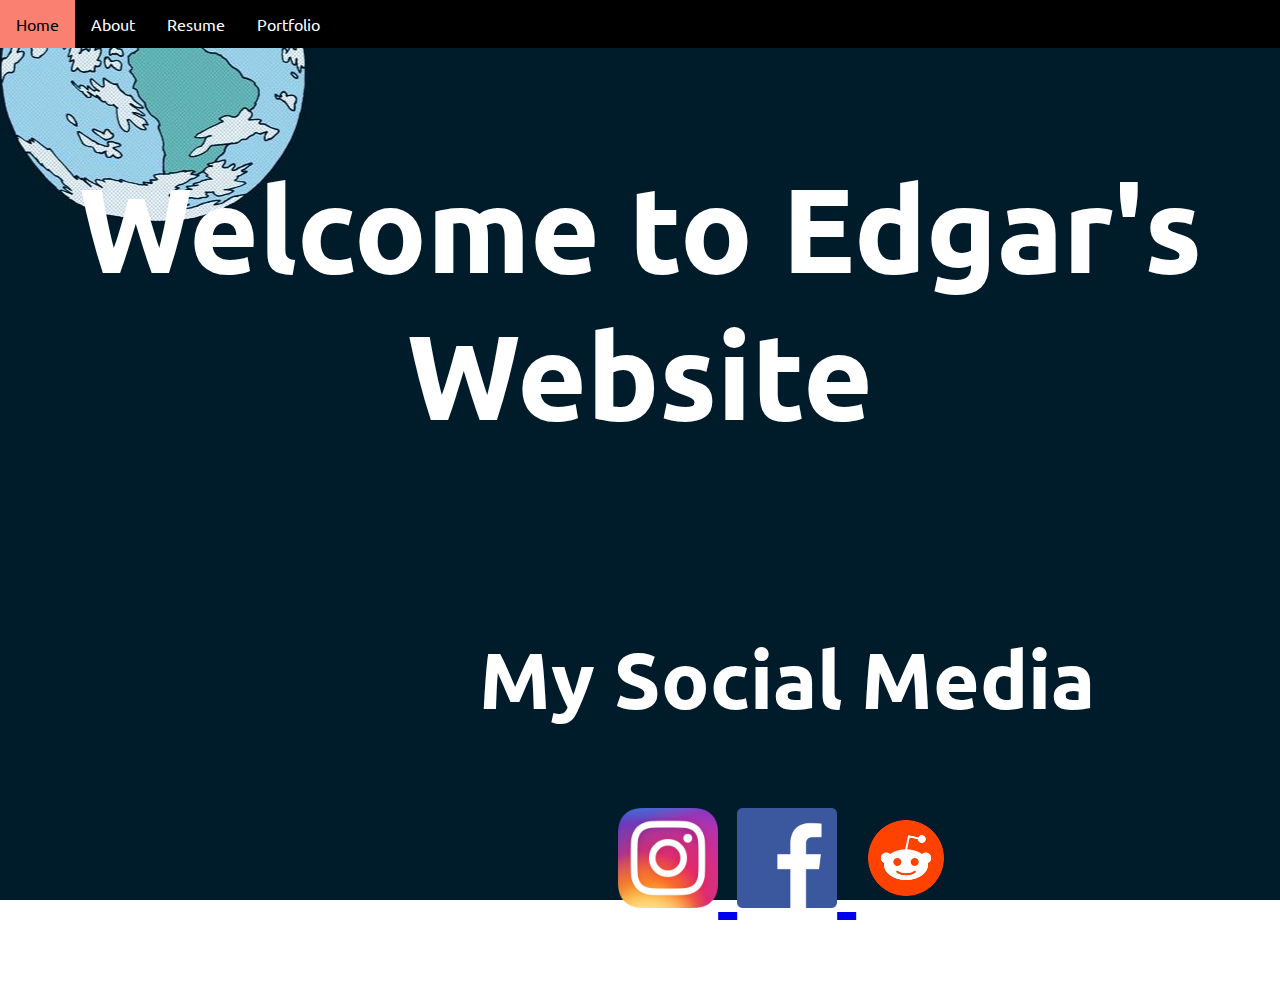
==== index.html @ 090b04bd "Initial commit" ====
<!doctype html>
<html>
	<head>
		<title>Home</title>
		<link href="icon.ico" rel="icon" type="image/x-icon" />
		<link href="style.css" rel="stylesheet" type="text/css"/>
		<link href="index.css" rel="stylesheet" type="text/css"/>
		<link href="https://fonts.googleapis.com/css?family=Ubuntu:700i" rel="stylesheet">
	</head>	
	<body>
		<ul id="nav">
			<li><a href="index.html">Home</a></li>
			<li><a href="about.html">About</a></li>
			<li><a href="resume.html">Resume</a></li>
			<li><a href="portfolio.html">Portfolio</a></li>
		</ul>
		<br>
		<br>
		<h1>Welcome to Edgar's Website</h1>
		<br>
		<h3> My Social Media
				<p>
					<a href="https://www.instagram.com/edthecacahuate/">
					<img src="insta.png" style="width:100px;height:100px;border:0;">
					<a href="https://www.facebook.com/Edzz00">
					<img src="facebook.png" style="width:100px;height:100px;border:0;">
					<a href="https://www.reddit.com/user/EdTheOwner">
					<img src="reddit.png" style="width:100px;height:100px;border:0;">
					</a>
				</p>
			</h3>
	</body>
</html>
---- style.css ----
body {
	background-image: url("wallpaper.jpg");
	background-attachment: fixed;
	background-position: 1%;
	background-size: auto;
	
}
#nav{
	list-style-type: none;
	margin: -8px;
	padding: 0;
	overflow: hidden;
	background-color: Black;
    cursor: pointer;
}

#nav li{
	float: left;
}

#nav li a {
	color: white;
	text-align: center;
	text-decoration: none;
	display: block;
	padding: 14px 16px;
	font-family: 'Ubuntu', sans-serif;
	-webkit-transition-duration: 0.4s; 
    transition-duration: 0.4s;
    cursor: pointer;
}

#nav li a:hover{
	background-color: #fa8072;
	color: black;
}

#part1{
	float: right;
	border:5px solid green;
	width: 500px;
}

.light{
	text-align: center;
}
---- index.css ----
button {
    color: white;
    background-size: 100%;
    padding: 64px 64px;
    text-decoration: none;
    font-size: 16px;
    margin: 0 auto;
    -webkit-transition-duration: 0.4s; 
    transition-duration: 0.4s;
    cursor: pointer;
	font-family: 'Ubuntu', sans-serif;
	border-radius: 4px;
}

h3{
	font-family: 'Ubuntu', sans-serif;
	font-size: 80px;
    text-align: center;
    width: 60%;
    padding-left: 400px;
    padding-right: 100px;
    color: white;
}

button:hover{
    background-color: #fa8072;
    color: white;
	font-family: 'Ubuntu', sans-serif;
	text-align: center;
}

h1{
	text-align: center;
	font-family: 'Ubuntu', sans-serif;
	font-size: 120px;
	color: white;
}


body{
	text-align: center;
}
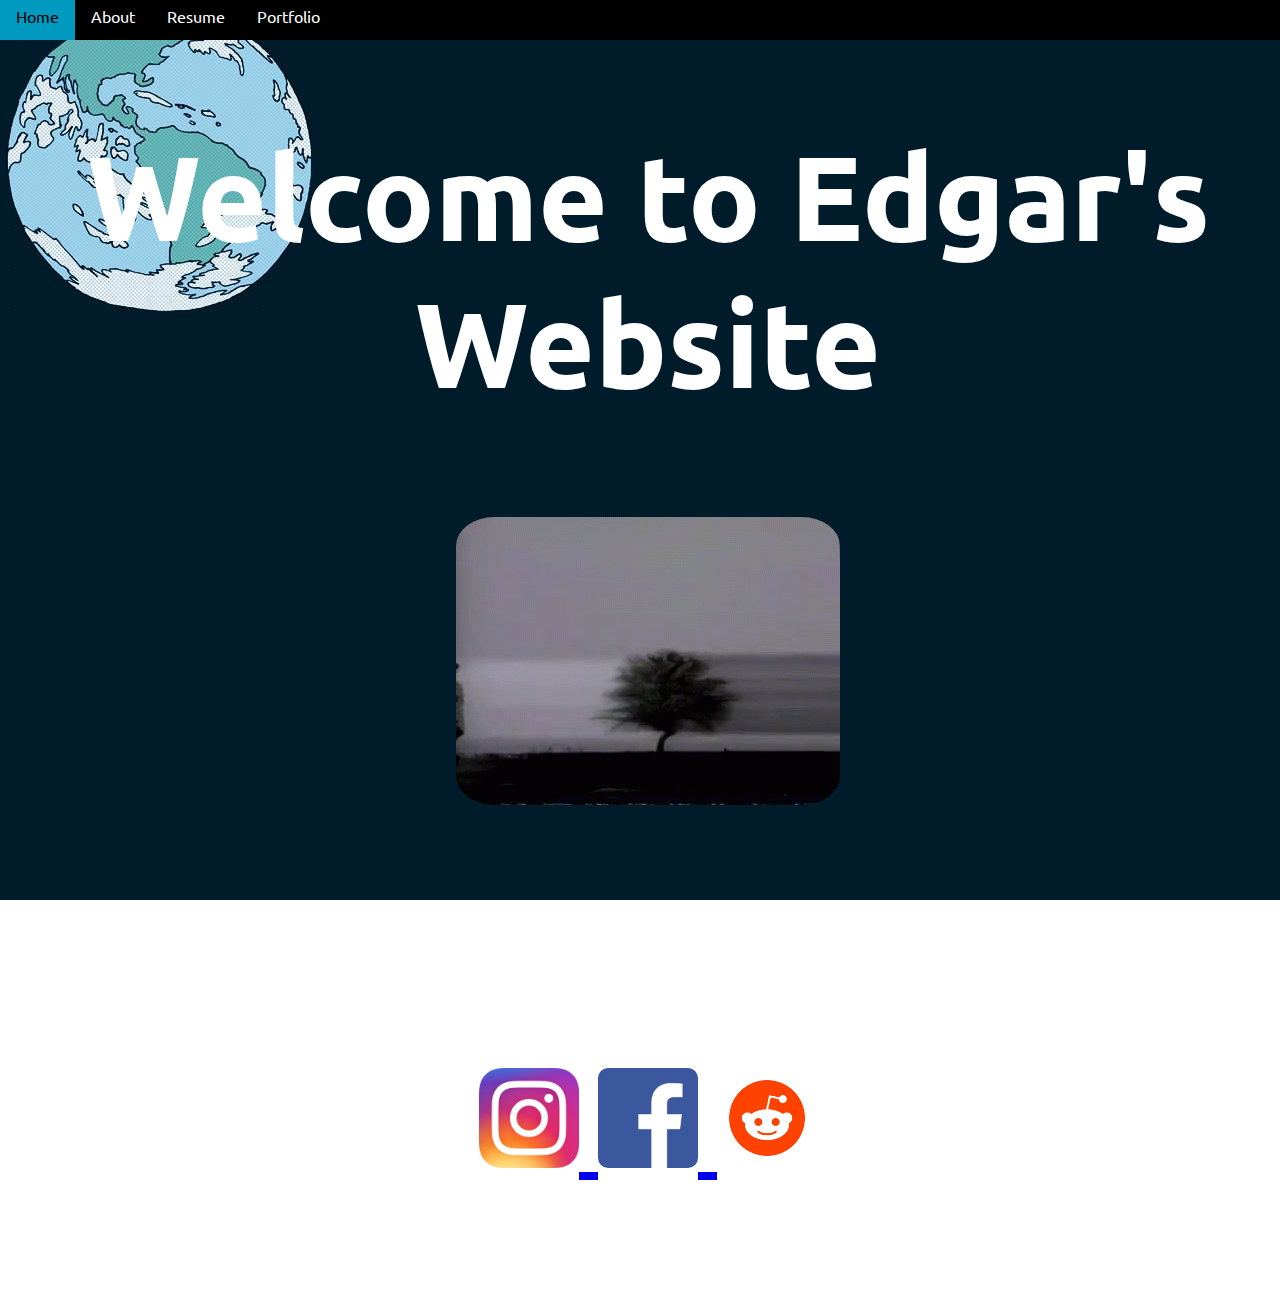
==== commit cf38069f: "First commit" ====
--- a/index.html
+++ b/index.html
@@ -18,6 +18,8 @@
 		<br>
 		<h1>Welcome to Edgar's Website</h1>
 		<br>
+		<img id="cover" src="tenor.gif" alt="cover">
+		<br>
 		<h3> My Social Media
 				<p>
 					<a href="https://www.instagram.com/edthecacahuate/">
@@ -29,5 +31,6 @@
 					</a>
 				</p>
 			</h3>
+		<Br>
 	</body>
 </html>--- a/style.css
+++ b/style.css
@@ -1,17 +1,23 @@
 body {
 	background-image: url("wallpaper.jpg");
 	background-attachment: fixed;
-	background-position: 1%;
 	background-size: auto;
+	min-height: 100%;
+    min-width: 1024px;
+    width: 100%;
+    height: auto;
 	
 }
 #nav{
+	top: 0;
 	list-style-type: none;
+	position: fixed; 
 	margin: -8px;
 	padding: 0;
 	overflow: hidden;
 	background-color: Black;
     cursor: pointer;
+    width: 100%
 }
 
 #nav li{
@@ -31,7 +37,7 @@
 }
 
 #nav li a:hover{
-	background-color: #fa8072;
+	background-color: #0099bf;
 	color: black;
 }
 
--- a/index.css
+++ b/index.css
@@ -1,32 +1,11 @@
-button {
-    color: white;
-    background-size: 100%;
-    padding: 64px 64px;
-    text-decoration: none;
-    font-size: 16px;
-    margin: 0 auto;
-    -webkit-transition-duration: 0.4s; 
-    transition-duration: 0.4s;
-    cursor: pointer;
-	font-family: 'Ubuntu', sans-serif;
-	border-radius: 4px;
-}
-
 h3{
 	font-family: 'Ubuntu', sans-serif;
 	font-size: 80px;
     text-align: center;
     width: 60%;
-    padding-left: 400px;
-    padding-right: 100px;
+    padding-left: 20%;
+    padding-right: 20%;
     color: white;
-}
-
-button:hover{
-    background-color: #fa8072;
-    color: white;
-	font-family: 'Ubuntu', sans-serif;
-	text-align: center;
 }
 
 h1{
@@ -36,7 +15,10 @@
 	color: white;
 }
 
-
 body{
 	text-align: center;
+}
+
+img{
+    border-radius: 10%;
 }